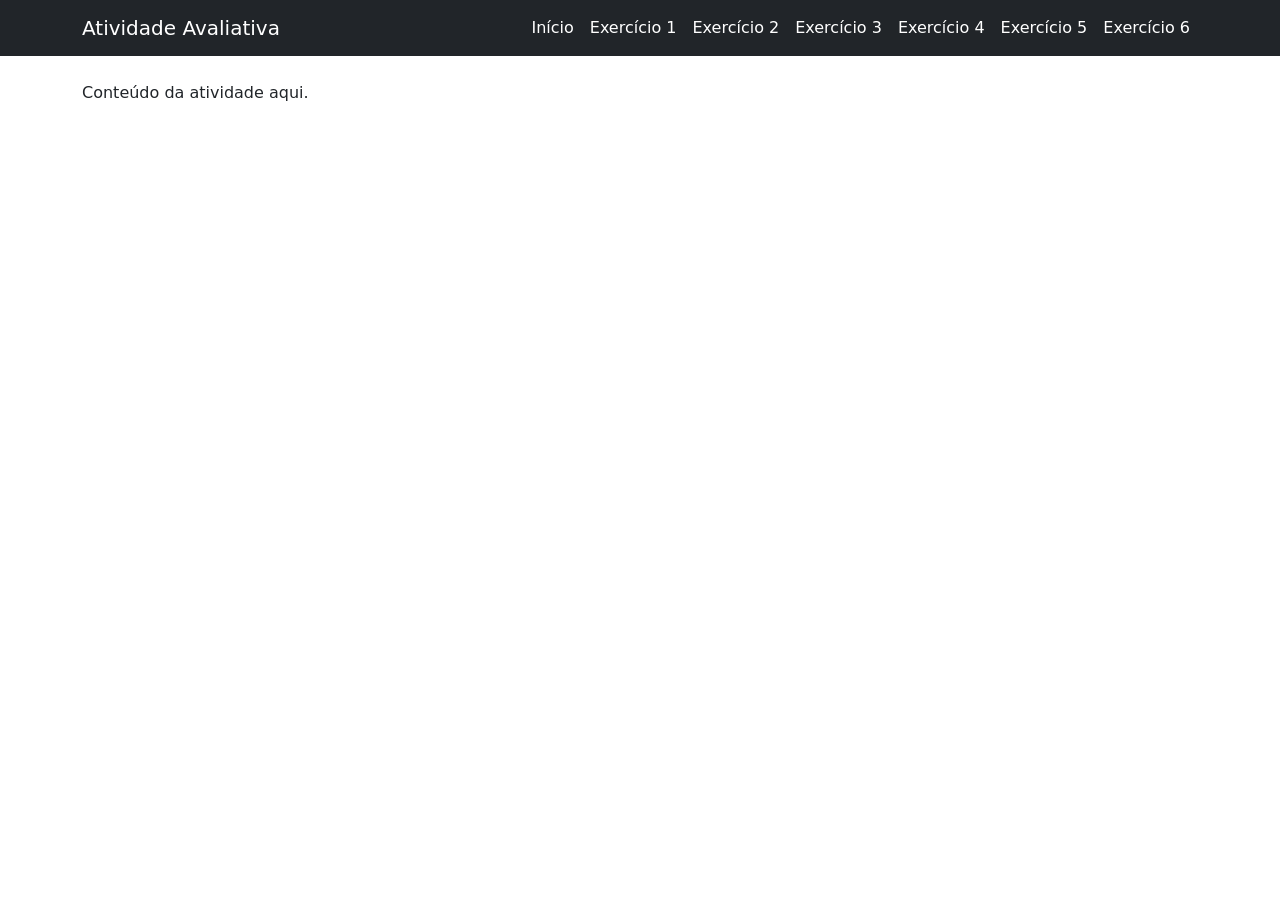
==== index.html @ aa5eaace "feat: adicionando arquivos base da atividade com código funcional" ====
<!DOCTYPE html>
<html lang="pt-br">
<head>
    <meta charset="UTF-8">
    <meta name="viewport" content="width=device-width, initial-scale=1.0">
    <title>Atividade Avaliativa</title>
    <link href="https://cdn.jsdelivr.net/npm/bootstrap@5.3.3/dist/css/bootstrap.min.css" rel="stylesheet">
    <link rel="stylesheet" href="static/css/nomalize.css">
    <link rel="stylesheet" href="static/css/style.css">
</head>

<body>
    <header>
        <nav class="navbar navbar-expand-lg bg-dark fixed-top">
            <div class="container">
                <a class="navbar-brand text-white" href="#">
                    Atividade Avaliativa
                </a>
                <button class="navbar-toggler" type="button" data-bs-toggle="collapse" data-bs-target="#menu">
                    <span class="navbar-toggler-icon"></span>
                </button>
                <div class="collapse navbar-collapse" id="menu">
                    <ul class="navbar-nav ms-auto">
                        <li class="nav-item">
                            <a class="nav-link text-white" href="#">
                                Início
                            </a>
                        </li>
                        <li class="nav-item">
                            <a class="nav-link text-white" href="templates/exercicio_01.html">
                                Exercício 1
                            </a>
                        </li>
                        <li class="nav-item">
                            <a class="nav-link text-white" href="templates/exercicio_02.html">
                                Exercício 2
                            </a>
                        </li>
                        <li class="nav-item">
                            <a class="nav-link text-white" href="templates/exercicio_03.html">
                                Exercício 3
                            </a>
                        </li>
                        <li class="nav-item">
                            <a class="nav-link text-white" href="templates/exercicio_04.html">
                                Exercício 4
                            </a>
                        </li>
                        <li class="nav-item">
                            <a class="nav-link text-white" href="templates/exercicio_05.html">
                                Exercício 5
                            </a>
                        </li>
                        <li class="nav-item">
                            <a class="nav-link text-white" href="templates/exercicio_06.html">
                                Exercício 6
                            </a>
                        </li>
                    </ul>
                </div>
            </div>
        </nav>
    </header>

    <main class="container">
        <h1>Atividade Avaliativa</h1>
        <p>Conteúdo da atividade aqui.</p>
    </main>

    <script src="https://cdn.jsdelivr.net/npm/bootstrap@5.3.3/dist/js/bootstrap.bundle.min.js"></script>

</body>

</html>
---- static/css/nomalize.css ----
/*! normalize.css v8.0.1 | MIT License | github.com/necolas/normalize.css */

/* Document
   ========================================================================== */

/**
 * 1. Correct the line height in all browsers.
 * 2. Prevent adjustments of font size after orientation changes in iOS.
 */

 html {
    line-height: 1.15; /* 1 */
    -webkit-text-size-adjust: 100%; /* 2 */
  }
  
  /* Sections
     ========================================================================== */
  
  /**
   * Remove the margin in all browsers.
   */
  
  body {
    margin: 0;
  }
  
  /**
   * Render the `main` element consistently in IE.
   */
  
  main {
    display: block;
  }
  
  /**
   * Correct the font size and margin on `h1` elements within `section` and
   * `article` contexts in Chrome, Firefox, and Safari.
   */
  
  h1 {
    font-size: 2em;
    margin: 0.67em 0;
  }
  
  /* Grouping content
     ========================================================================== */
  
  /**
   * 1. Add the correct box sizing in Firefox.
   * 2. Show the overflow in Edge and IE.
   */
  
  hr {
    box-sizing: content-box; /* 1 */
    height: 0; /* 1 */
    overflow: visible; /* 2 */
  }
  
  /**
   * 1. Correct the inheritance and scaling of font size in all browsers.
   * 2. Correct the odd `em` font sizing in all browsers.
   */
  
  pre {
    font-family: monospace, monospace; /* 1 */
    font-size: 1em; /* 2 */
  }
  
  /* Text-level semantics
     ========================================================================== */
  
  /**
   * Remove the gray background on active links in IE 10.
   */
  
  a {
    background-color: transparent;
  }
  
  /**
   * 1. Remove the bottom border in Chrome 57-
   * 2. Add the correct text decoration in Chrome, Edge, IE, Opera, and Safari.
   */
  
  abbr[title] {
    border-bottom: none; /* 1 */
    text-decoration: underline; /* 2 */
    text-decoration: underline dotted; /* 2 */
  }
  
  /**
   * Add the correct font weight in Chrome, Edge, and Safari.
   */
  
  b,
  strong {
    font-weight: bolder;
  }
  
  /**
   * 1. Correct the inheritance and scaling of font size in all browsers.
   * 2. Correct the odd `em` font sizing in all browsers.
   */
  
  code,
  kbd,
  samp {
    font-family: monospace, monospace; /* 1 */
    font-size: 1em; /* 2 */
  }
  
  /**
   * Add the correct font size in all browsers.
   */
  
  small {
    font-size: 80%;
  }
  
  /**
   * Prevent `sub` and `sup` elements from affecting the line height in
   * all browsers.
   */
  
  sub,
  sup {
    font-size: 75%;
    line-height: 0;
    position: relative;
    vertical-align: baseline;
  }
  
  sub {
    bottom: -0.25em;
  }
  
  sup {
    top: -0.5em;
  }
  
  /* Embedded content
     ========================================================================== */
  
  /**
   * Remove the border on images inside links in IE 10.
   */
  
  img {
    border-style: none;
  }
  
  /* Forms
     ========================================================================== */
  
  /**
   * 1. Change the font styles in all browsers.
   * 2. Remove the margin in Firefox and Safari.
   */
  
  button,
  input,
  optgroup,
  select,
  textarea {
    font-family: inherit; /* 1 */
    font-size: 100%; /* 1 */
    line-height: 1.15; /* 1 */
    margin: 0; /* 2 */
  }
  
  /**
   * Show the overflow in IE.
   * 1. Show the overflow in Edge.
   */
  
  button,
  input { /* 1 */
    overflow: visible;
  }
  
  /**
   * Remove the inheritance of text transform in Edge, Firefox, and IE.
   * 1. Remove the inheritance of text transform in Firefox.
   */
  
  button,
  select { /* 1 */
    text-transform: none;
  }
  
  /**
   * Remove the inner border and padding in Firefox.
   */
  
  button::-moz-focus-inner,
  [type="button"]::-moz-focus-inner,
  [type="reset"]::-moz-focus-inner,
  [type="submit"]::-moz-focus-inner {
    border-style: none;
    padding: 0;
  }
  
  /**
   * Restore the focus styles unset by the previous rule.
   */
  
  button:-moz-focusring,
  [type="button"]:-moz-focusring,
  [type="reset"]:-moz-focusring,
  [type="submit"]:-moz-focusring {
    outline: 1px dotted ButtonText;
  }
  
  /**
   * Correct the padding in Firefox.
   */
  
  fieldset {
    padding: 0.35em 0.75em 0.625em;
  }
  
  /**
   * 1. Correct the text wrapping in Edge and IE.
   * 2. Correct the color inheritance from `fieldset` elements in IE.
   * 3. Remove the padding so developers are not caught out when they zero out
   *    `fieldset` elements in all browsers.
   */
  
  legend {
    box-sizing: border-box; /* 1 */
    color: inherit; /* 2 */
    display: table; /* 1 */
    max-width: 100%; /* 1 */
    padding: 0; /* 3 */
    white-space: normal; /* 1 */
  }
  
  /**
   * Add the correct vertical alignment in Chrome, Firefox, and Opera.
   */
  
  progress {
    vertical-align: baseline;
  }
  
  /**
   * Remove the default vertical scrollbar in IE 10+.
   */
  
  textarea {
    overflow: auto;
  }
  
  /**
   * 1. Add the correct box sizing in IE 10.
   * 2. Remove the padding in IE 10.
   */
  
  [type="checkbox"],
  [type="radio"] {
    box-sizing: border-box; /* 1 */
    padding: 0; /* 2 */
  }
  
  /**
   * Correct the cursor style of increment and decrement buttons in Chrome.
   */
  
  [type="number"]::-webkit-inner-spin-button,
  [type="number"]::-webkit-outer-spin-button {
    height: auto;
  }
  
  /**
   * 1. Correct the odd appearance in Chrome and Safari.
   * 2. Correct the outline style in Safari.
   */
  
  /**
   * Remove the inner padding in Chrome and Safari on macOS.
   */
  
  [type="search"]::-webkit-search-decoration {
    -webkit-appearance: none;
  }
  
  /**
   * 1. Correct the inability to style clickable types in iOS and Safari.
   * 2. Change font properties to `inherit` in Safari.
   */
  
  ::-webkit-file-upload-button {
    -webkit-appearance: button; /* 1 */
    font: inherit; /* 2 */
  }
  
  /* Interactive
     ========================================================================== */
  
  /*
   * Add the correct display in Edge, IE 10+, and Firefox.
   */
  
  details {
    display: block;
  }
  
  /*
   * Add the correct display in all browsers.
   */
  
  summary {
    display: list-item;
  }
  
  /* Misc
     ========================================================================== */
  
  /**
   * Add the correct display in IE 10+.
   */
  
  template {
    display: none;
  }
  
  /**
   * Add the correct display in IE 10.
   */
  
  [hidden] {
    display: none;
  }
---- static/css/style.css ----
.container_exercicio {
    min-height: 100vh;
    padding-top: 100px;
    padding-bottom: 30px;
    display: flex;
    flex-direction: column;
    align-items: center;
    gap: 20px;
}
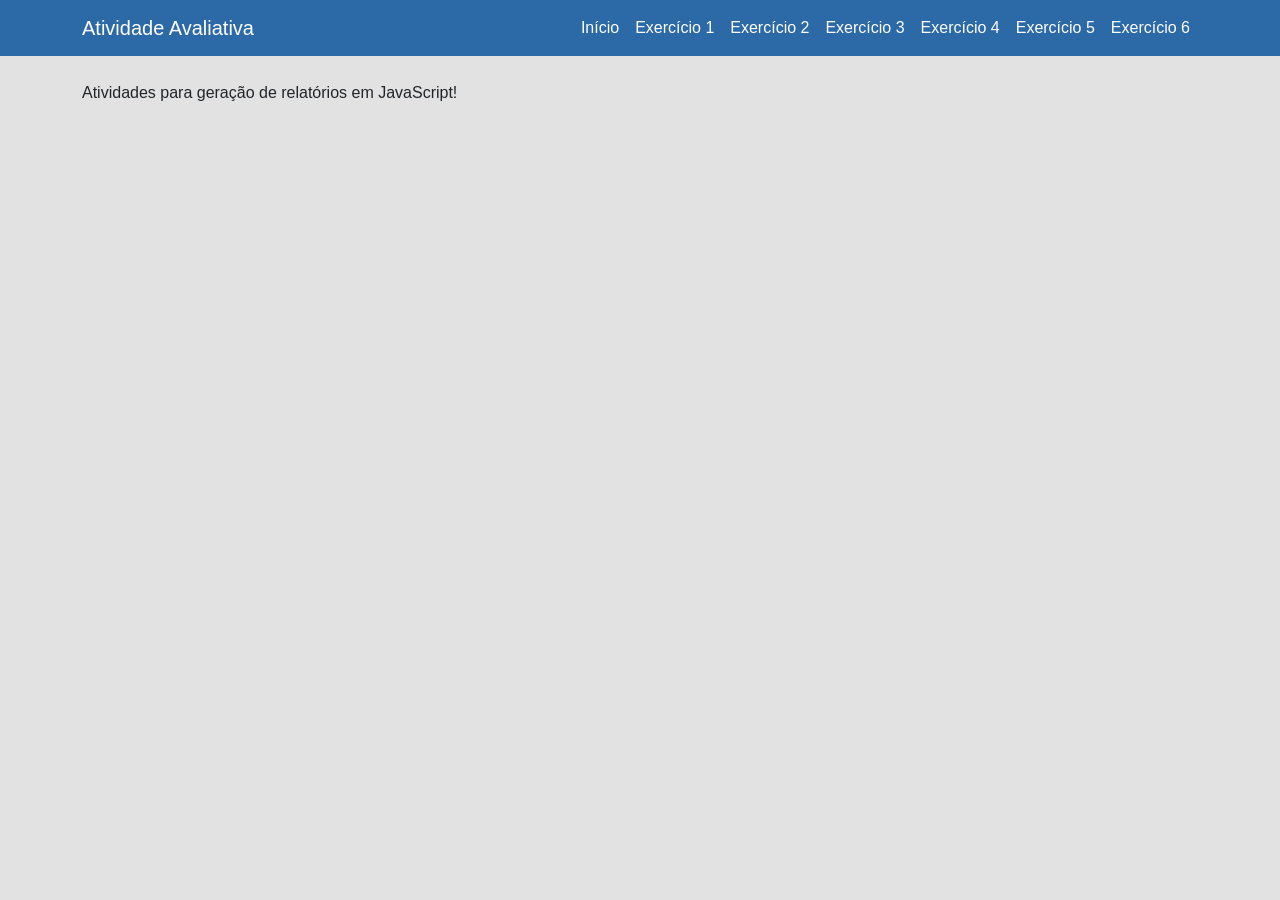
==== commit aabb97ee: "feat: adicionando estrutura de design para a página" ====
--- a/index.html
+++ b/index.html
@@ -11,7 +11,7 @@
 
 <body>
     <header>
-        <nav class="navbar navbar-expand-lg bg-dark fixed-top">
+        <nav class="navbar navbar-expand-lg fixed-top">
             <div class="container">
                 <a class="navbar-brand text-white" href="#">
                     Atividade Avaliativa
@@ -64,7 +64,7 @@
 
     <main class="container">
         <h1>Atividade Avaliativa</h1>
-        <p>Conteúdo da atividade aqui.</p>
+        <p>Atividades para geração de relatórios em JavaScript!</p>
     </main>
 
     <script src="https://cdn.jsdelivr.net/npm/bootstrap@5.3.3/dist/js/bootstrap.bundle.min.js"></script>
--- a/static/css/style.css
+++ b/static/css/style.css
@@ -1,3 +1,27 @@
+nav {
+    background-color: #2c69a7;
+    font-family:'Trebuchet MS', 'Lucida Sans Unicode', 'Lucida Grande', 'Lucida Sans', Arial, sans-serif;
+}
+.navbar-toggler{
+    background-color: #4788ca;
+    opacity: 80%;
+    border: none;
+}
+main{
+    font-family:'Trebuchet MS', 'Lucida Sans Unicode', 'Lucida Grande', 'Lucida Sans', Arial, sans-serif;
+}
+main > button {
+    background-color: #042f5a;
+    color: #e2e2e2;
+    border-radius: 5vw;
+    border: none;
+    padding: 2vw;
+}
+#relatorio{
+    font-family:'Courier New', Courier, monospace;
+    color: #042f5a;
+    margin: 5%;
+}
 .container_exercicio {
     min-height: 100vh;
     padding-top: 100px;
@@ -6,4 +30,7 @@
     flex-direction: column;
     align-items: center;
     gap: 20px;
+}
+body{
+    background-color: #e2e2e2;
 }
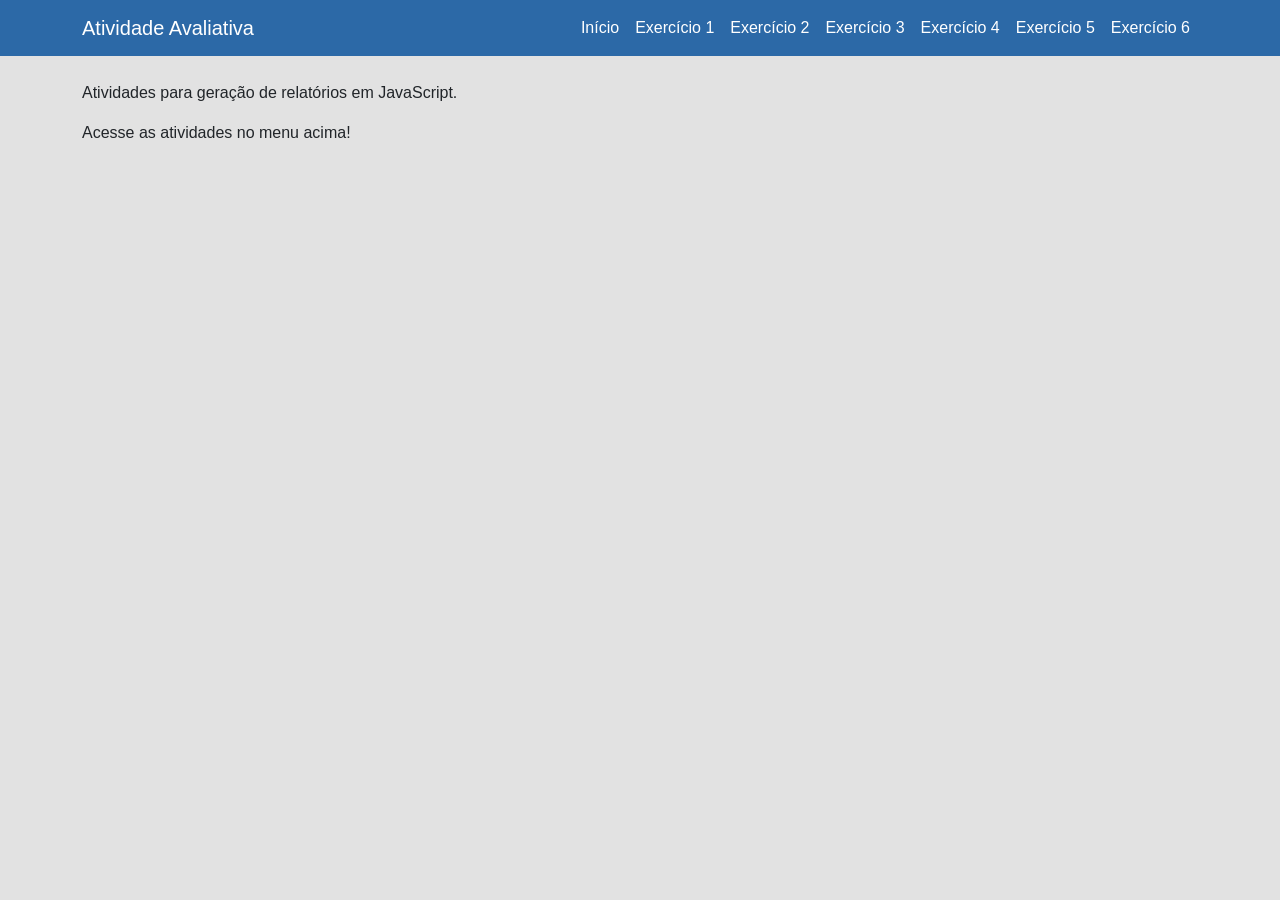
==== commit bdb1ec86: "refactor: adicionando texto" ====
--- a/index.html
+++ b/index.html
@@ -64,7 +64,8 @@
 
     <main class="container">
         <h1>Atividade Avaliativa</h1>
-        <p>Atividades para geração de relatórios em JavaScript!</p>
+        <p>Atividades para geração de relatórios em JavaScript.</p>
+        <p>Acesse as atividades no menu acima!</p>
     </main>
 
     <script src="https://cdn.jsdelivr.net/npm/bootstrap@5.3.3/dist/js/bootstrap.bundle.min.js"></script>
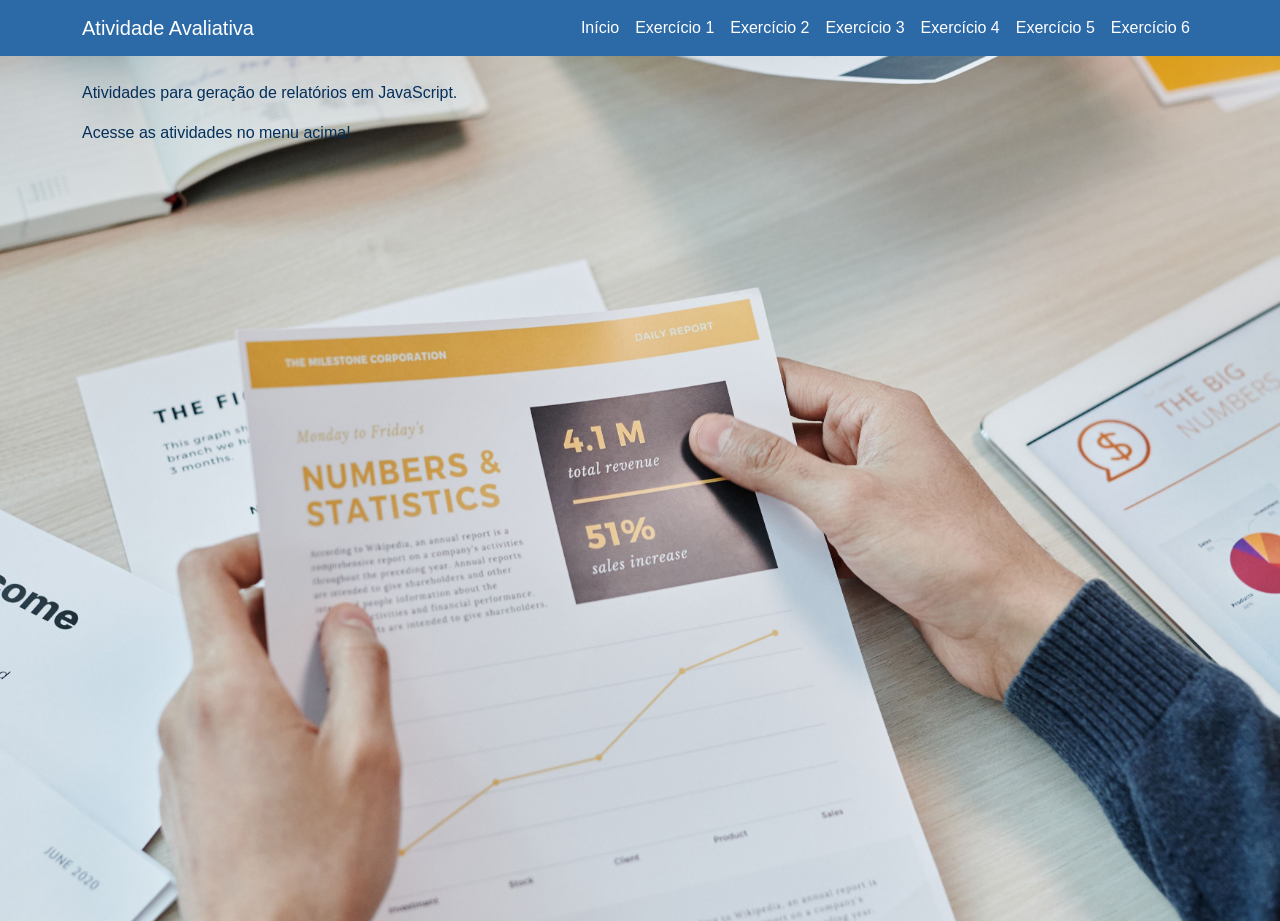
==== commit d6c8fdd5: "feat: adicionando estilo de fundo e pasta img" ====
--- a/index.html
+++ b/index.html
@@ -9,7 +9,7 @@
     <link rel="stylesheet" href="static/css/style.css">
 </head>
 
-<body>
+<body id="main-body">
     <header>
         <nav class="navbar navbar-expand-lg fixed-top">
             <div class="container">
--- a/static/css/style.css
+++ b/static/css/style.css
@@ -9,6 +9,7 @@
 }
 main{
     font-family:'Trebuchet MS', 'Lucida Sans Unicode', 'Lucida Grande', 'Lucida Sans', Arial, sans-serif;
+    color: #042f5a;
 }
 main > button {
     background-color: #042f5a;
@@ -22,6 +23,19 @@
     color: #042f5a;
     margin: 5%;
 }
+h2{
+    background-color: #9fb0c2;
+    border-radius: 5vw;
+    text-align: center;
+}
+h3{
+    border: 2px dotted #687786;
+    border-radius: 5vw;
+    text-align: center;
+    padding: 1%;
+    margin-top: 6%;
+    margin-bottom: 6%;
+}
 .container_exercicio {
     min-height: 100vh;
     padding-top: 100px;
@@ -31,6 +45,16 @@
     align-items: center;
     gap: 20px;
 }
-body{
-    background-color: #e2e2e2;
+html, #main-body {
+  height: 100%;
+  margin: 0;
+}
+
+#main-body {
+background-color: #042f5a;
+  background-image: url('../../img/img_fundo.jpg');
+  background-size: cover;
+  background-position: center;
+  background-repeat: no-repeat;
+  background-attachment: fixed;
 }
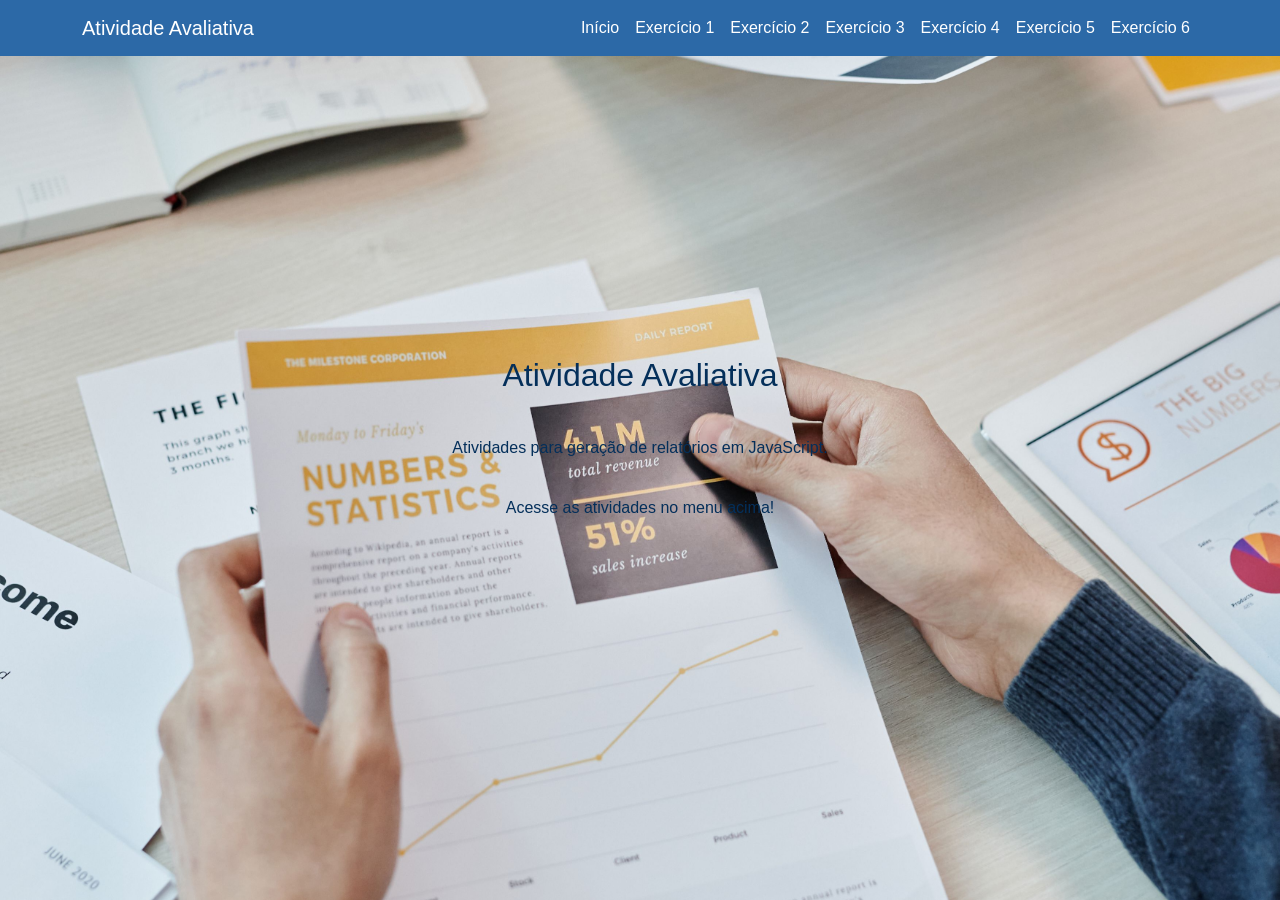
==== commit 1c54eb5a: "refactor: ajustando responsividade" ====
--- a/index.html
+++ b/index.html
@@ -62,7 +62,7 @@
         </nav>
     </header>
 
-    <main class="container">
+    <main class="container_index">
         <h1>Atividade Avaliativa</h1>
         <p>Atividades para geração de relatórios em JavaScript.</p>
         <p>Acesse as atividades no menu acima!</p>
--- a/static/css/style.css
+++ b/static/css/style.css
@@ -9,7 +9,6 @@
 }
 main{
     font-family:'Trebuchet MS', 'Lucida Sans Unicode', 'Lucida Grande', 'Lucida Sans', Arial, sans-serif;
-    color: #042f5a;
 }
 main > button {
     background-color: #042f5a;
@@ -45,6 +44,16 @@
     align-items: center;
     gap: 20px;
 }
+.container_index {
+    min-height: 100vh;
+    padding-bottom: 30px;
+    display: flex;
+    flex-direction: column;
+    align-items: center;
+    justify-content: center;
+    gap: 20px;
+    color: #042f5a;
+}
 html, #main-body {
   height: 100%;
   margin: 0;
@@ -57,4 +66,13 @@
   background-position: center;
   background-repeat: no-repeat;
   background-attachment: fixed;
+}
+@media (max-width: 768px) {
+    .imagem {
+        width: 100vw;
+        max-width: 100vw;
+        height: auto;
+        display: block;
+        margin-left: calc(50% - 50vw);
+    }
 }
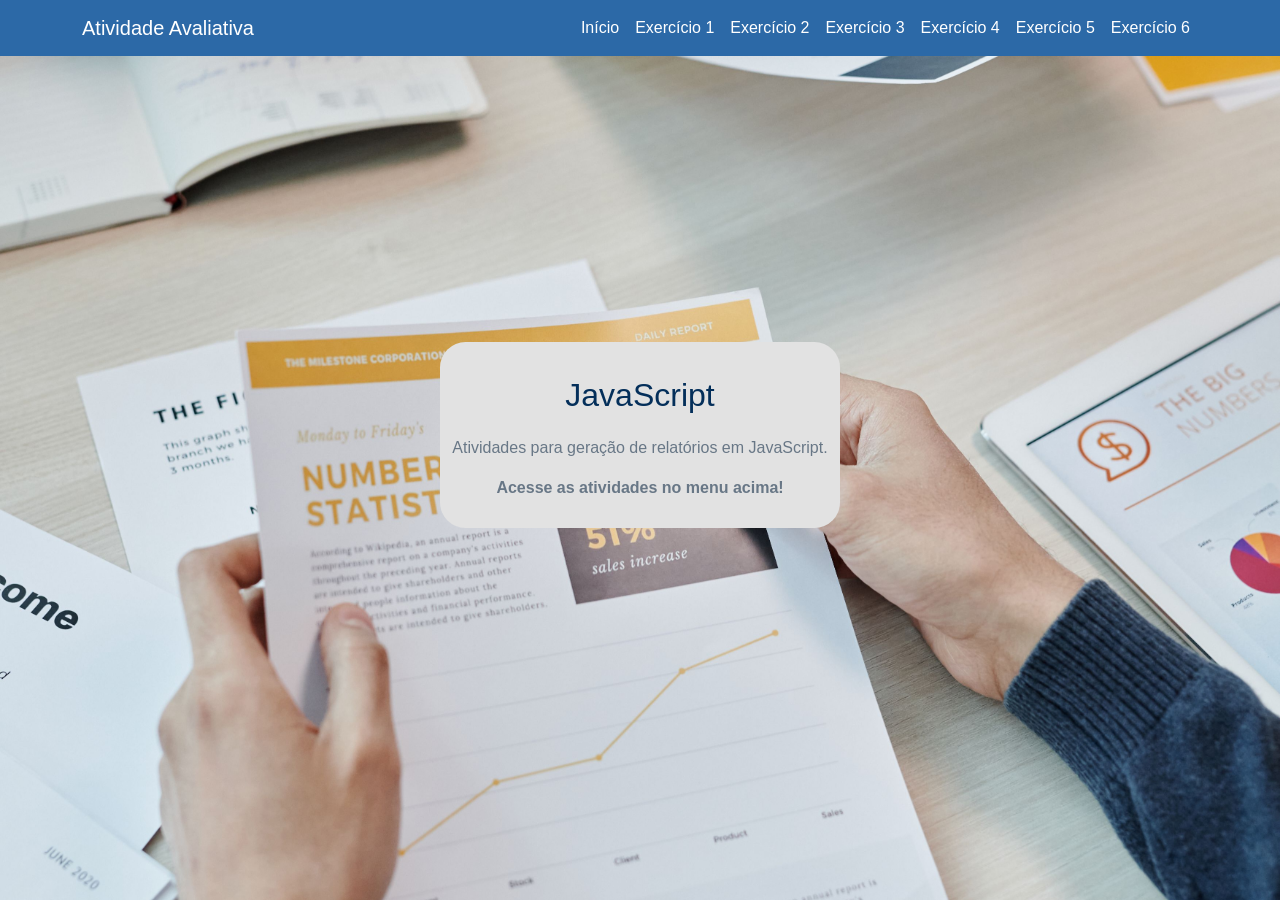
==== commit 5dcd1b35: "refactor: alterando estilo da página" ====
--- a/index.html
+++ b/index.html
@@ -1,5 +1,6 @@
 <!DOCTYPE html>
 <html lang="pt-br">
+
 <head>
     <meta charset="UTF-8">
     <meta name="viewport" content="width=device-width, initial-scale=1.0">
@@ -63,9 +64,11 @@
     </header>
 
     <main class="container_index">
-        <h1>Atividade Avaliativa</h1>
-        <p>Atividades para geração de relatórios em JavaScript.</p>
-        <p>Acesse as atividades no menu acima!</p>
+        <section id="texto_landing_page">
+            <h1>JavaScript</h1>
+            <p>Atividades para geração de relatórios em JavaScript.</p>
+            <strong><p>Acesse as atividades no menu acima!</p></strong>
+        </section>
     </main>
 
     <script src="https://cdn.jsdelivr.net/npm/bootstrap@5.3.3/dist/js/bootstrap.bundle.min.js"></script>
--- a/static/css/style.css
+++ b/static/css/style.css
@@ -51,8 +51,17 @@
     flex-direction: column;
     align-items: center;
     justify-content: center;
+    text-align: center;
     gap: 20px;
     color: #042f5a;
+}
+#texto_landing_page{
+    background-color: #e2e2e2;
+    padding: 1%;
+    border-radius: 2vw;
+}
+#texto_landing_page p{
+    color: #687786;
 }
 html, #main-body {
   height: 100%;
